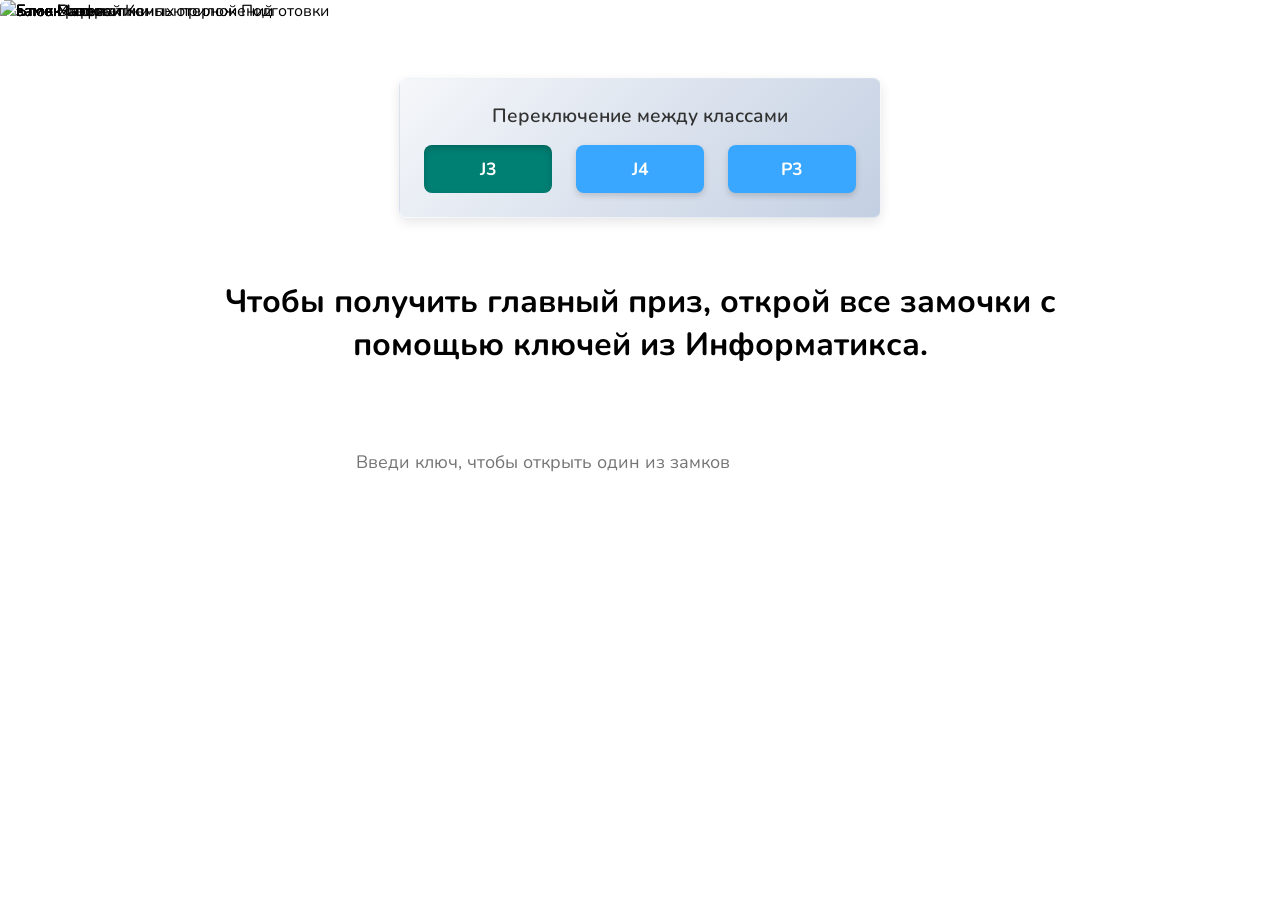
==== j3/index.html @ 8317012c "link fix" ====
<!DOCTYPE html>
<html lang="ru">
<head>
    <meta charset="UTF-8">
    <meta name="viewport" content="width=device-width, initial-scale=1.0">
    <link rel="icon" href="../assets/favicon.ico">
    <link rel="stylesheet" href="../css/style-main.css">
    <link rel="stylesheet" href="../css/style_j3.css">
    <title>Выпускной квест</title>
</head>
<body>
    <div id="game">
        <h1>Чтобы получить главный приз, открой все замочки с помощью ключей из Информатикса.</h1>
        <div class="container">
            <div id="mark" class="card-block">
                <img src="../assets/padlock.jpg" alt="замок" class="card-block-img front lock"
                    title="Блок под замком. Чтобы его открыть, нужно ввести в поле ключ."
                    longdesc="https://ru.freepik.com/free-vector/padlock_35202572.htm#fromView=search&page=1&position=22&uuid=fac41722-54b7-4e30-9942-a59e31dec805 Изображение от juicy_fish на Freepik">
                <img id="mark-img" src="../assets/mark.png" alt="Блок Марка" class="card-block-img back">
                <img id="math" src="../assets/Math1.png" alt="Блок Математики" class="card-block-img back">
            </div>
            <div id="bk" class="card-block">
                <img src="../assets/padlock.jpg" alt="замок" class="card-block-img front lock"
                    title="Блок под замком. Чтобы его открыть, нужно ввести в поле ключ."
                    longdesc="https://ru.freepik.com/free-vector/padlock_35202572.htm#fromView=search&page=1&position=22&uuid=fac41722-54b7-4e30-9942-a59e31dec805 Изображение от juicy_fish на Freepik">
                <img src="../assets/internet3.png"
                    longdesc="https://ru.freepik.com/free-vector/flat-internet-day-illustration_13184285.htm#fromView=search&page=2&position=15&uuid=34905556-1aae-4f41-8496-884100bdee5b Изображение от freepik"
                    alt="Блок Базовой Компьютерной Подготовки" class="card-block-img back">
            </div>
            <div id="paint" class="card-block">
                <img src="../assets/padlock.jpg" alt="замок" class="card-block-img front lock"
                    title="Блок под замком. Чтобы его открыть, нужно ввести в поле ключ."
                    longdesc="https://ru.freepik.com/free-vector/padlock_35202572.htm#fromView=search&page=1&position=22&uuid=fac41722-54b7-4e30-9942-a59e31dec805 Изображение от juicy_fish на Freepik">
                <img src="../assets/Paint2.png" alt="Блок Графики" class="card-block-img back">
            </div>
            <div id="graf" class="card-block">
                <img src="../assets/padlock.jpg" alt="замок" class="card-block-img front lock"
                    title="Блок под замком. Чтобы его открыть, нужно ввести в поле ключ."
                    longdesc="https://ru.freepik.com/free-vector/padlock_35202572.htm#fromView=search&page=1&position=22&uuid=fac41722-54b7-4e30-9942-a59e31dec805 Изображение от juicy_fish на Freepik">
                <img src="../assets/Pictoblox.png" alt="Блок Интерактивных приложений" class="card-block-img back">
            </div>
        </div>
        <div class="bottom-container">
            <input id="keycode" placeholder="Введи ключ, чтобы открыть один из замков">
            <button data-class="j3">Проверить ключ</button>
        </div>
        <div id="prompt-container" class="hidden">
            <p id="prompt-text"></p>
        </div>
    </div>
    <div class="finish-wrap hidden">
        <div id="finish">
            <img src="../assets/fin3.png" alt="Шарики и поздравление" class="card-block-img"
                longdesc="https://ru.freepik.com/free-vector/hand-drawn-class-of-2024-frame-template_158534015.htm#fromView=search&page=3&position=45&uuid=9689408a-5bff-48df-995e-8725ca28bd98 Изображение от freepik">
            <div class="finish-text">
                <h3>Поздравляем с прохождением выпускного квеста!</h3>
                <p>За прохождение квеста ты получаешь диплом выпускника!<br>Его можно найти <a id="certificate-link" href="#" target="_blank">ЗДЕСЬ</a></p>
            </div>
        </div>
    </div>
    <script src="./../js/config.js"></script>
    <script src="./../js/navigation.js"></script>
    <script src="./../js/main.js"></script>
</body>
</html>
---- css/style-main.css ----
@import url('https://fonts.googleapis.com/css2?family=Nunito:ital,wght@0,200..1000;1,200..1000&display=swap');

* {
    font-family: 'Nunito';
}

:root {
    /* цвета 3 класса */
    --main-yellow: #F5DD61;
    --main-orange: #FAA300;
    --main-light-orange: #FAB300;
    --main-light-green: #4CCD99;
    /* цвета 4 класса */
    --main-bright-blue: #39A7FF;
    --main-dark-blue: #87C4FF;
    --main-light-blue: #d0e4FF;
    /* общие цвета */
    --main-dark-green: #007F73;
    --main-pink: #F4538A;
    --border-radius: 8px;
}

body, #game, .finish-wrap, .main-cont {
    padding: 3% 5%;
    margin: 0;
    display: flex;
    flex-direction: column;
    align-items: center;
    justify-content: start;
    width: 100%;
    box-sizing: border-box;
    background-color: var(--back-color);
}

#game {
    padding: 0px !important;
    transition-duration: 0.7s;
}
#game.hidden, .finish-wrap.hidden {
    opacity: 0;
}

h1 {
    width: 80%;
    text-align: center;
    color: var(--main-light-color);
}

.container {
    display: flex;
    justify-content: space-around;
    align-items: end;
    width: 100%;
    margin: 20px 0px;
}

.card-block-img {
    position: absolute;
    top: 0;
    left: 0;
    width: 100%;
    border-radius: var(--border-radius);
    transition-duration: 0.7s;
}

.bottom-container {
    display: flex;
    align-items: center;
    justify-content: center;
    flex-wrap: wrap;
}

#keycode {
    margin: 10px;
    width: 400px;
    border-radius: var(--border-radius);
    padding: 7px 10px;
    height: 50px;
    border: 0px;
    font-size: large;
    box-sizing: border-box;
}
#keycode:focus {
    outline: var(--main-dark-color) 2px solid;
    outline-offset: -4px;
}

button {
    cursor: pointer;
    color: white;
    background-color: var(--main-bright-color);
    width: fit-content;
    min-width: 35px;
    padding: 7px 10px;
    border-radius: var(--border-radius);
    border: 0px;
    height: 50px;
    font-size: large;
    font-weight: bold;
    box-sizing: border-box;
    margin: 10px;
}
button:hover {
    background-color: var(--main-bright-color-light);
}
button:active {
    background-color: var(--main-bright-color);
}

#prompt-container {
    width: fit-content;
    max-width: 40%;
    padding: var(--border-radius);
    border-radius: var(--border-radius);
    box-sizing: border-box;
    color: white;
    font-weight: bold;
    margin-top: 30px;
}

#prompt-text {
    width: 100%;
    text-align: center;
    padding: 0;
    margin: 0;
}

.finish-wrap {
    position: fixed;
    top: 0;
    left: 0;
    opacity: 1;
    z-index: 10;
}
.finish-wrap.open #finish {
    animation-name: to-top;
    animation-duration: 1s;
}

@keyframes to-top {
    from {
      transform: translateY(100%);
      opacity: 0;
    }
    to {
      transform: translateY(0%);
      opacity: 1;
    }
  }

.hidden {
    display: none;
}

.error {
    background-color: var(--main-pink);
}

.success {
    background-color: var(--main-dark-green);
}

/* Навигация между классами */
.nav-wrapper {
    background: linear-gradient(135deg, #f5f7fa 0%, #c3cfe2 100%);
    border-radius: var(--border-radius);
    padding: 1.5rem;
    margin: 1.5rem auto;
    box-shadow: 0 4px 12px rgba(0, 0, 0, 0.1);
    border: 1px solid rgba(255, 255, 255, 0.3);
}

.nav-wrapper h2 {
    color: #333;
    font-size: 1.2rem;
    margin: 0 0 1rem 0;
    text-align: center;
    font-weight: 600;
}

.nav-list {
    display: flex;
    justify-content: center;
    align-items: center;
    list-style: none;
    padding: 0;
    margin: 0;
    gap: 1.5rem;
    flex-wrap: wrap;
}

.nav-item {
    margin: 0;
}

.nav-link {
    display: inline-block;
    padding: 0.75rem 1.5rem;
    background-color: var(--main-bright-blue);
    color: white;
    text-decoration: none;
    border-radius: var(--border-radius);
    font-weight: bold;
    font-size: 1.1rem;
    transition: all 0.3s ease;
    min-width: 80px;
    text-align: center;
    box-shadow: 0 3px 6px rgba(0, 0, 0, 0.16);
}

.nav-link:hover {
    background-color: var(--main-dark-blue);
    transform: translateY(-2px);
    box-shadow: 0 5px 12px rgba(0, 0, 0, 0.2);
}

.nav-link.active {
    background-color: var(--main-dark-green);
    cursor: default;
    transform: none;
    box-shadow: inset 0 3px 6px rgba(0, 0, 0, 0.2);
}

.nav-link.active:hover {
    background-color: var(--main-dark-green);
    transform: none;
}

/* Адаптивность навигации */
@media (max-width: 768px) {
    .nav-list {
        gap: 1rem;
    }
    
    .nav-link {
        padding: 0.6rem 1.2rem;
        font-size: 1rem;
        min-width: 70px;
    }
    
    .nav-wrapper {
        padding: 1rem;
        margin: 1rem auto;
    }
    
    .nav-wrapper h2 {
        font-size: 1.1rem;
    }
}

@media (max-width: 480px) {
    .nav-list {
        flex-direction: column;
        gap: 0.8rem;
    }
    
    .nav-link {
        width: 100%;
        max-width: 200px;
    }
}

@media (max-width: 1024px) {
    h1 {
        width: 90%;
        font-size: x-large;
    }
    #keycode {
        font-size: medium;
        width: 350px;
    }
    button {font-size: medium;}
    #keycode, button {
        height: 40px;
    }

    .card-block {
        min-height: 150px !important;
        min-width: 150px !important;
    }
}
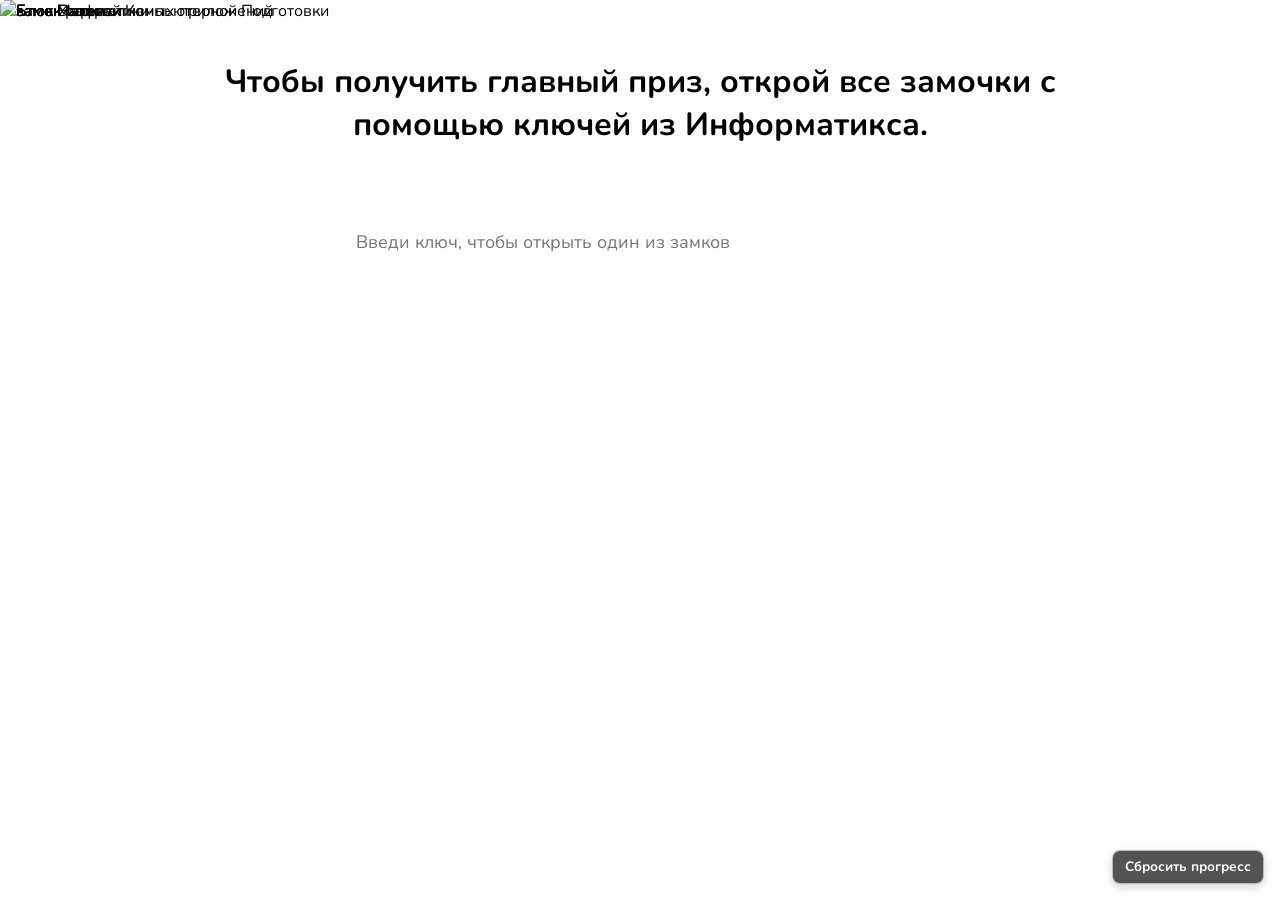
==== commit 5d3ccdae: "Remove game page navigation and add reset progress button" ====
--- a/j3/index.html
+++ b/j3/index.html
@@ -54,12 +54,11 @@
                 longdesc="https://ru.freepik.com/free-vector/hand-drawn-class-of-2024-frame-template_158534015.htm#fromView=search&page=3&position=45&uuid=9689408a-5bff-48df-995e-8725ca28bd98 Изображение от freepik">
             <div class="finish-text">
                 <h3>Поздравляем с прохождением выпускного квеста!</h3>
-                <p>За прохождение квеста ты получаешь диплом выпускника!<br>Его можно найти <a id="certificate-link" href="#" target="_blank">ЗДЕСЬ</a></p>
+                <p>За прохождение квеста ты получаешь диплом выпускника!<br>Его можно найти <a id="certificate-link" href="https://lms.informatics.ru/pupil/download_center/" target="_blank">ЗДЕСЬ</a></p>
             </div>
         </div>
     </div>
     <script src="./../js/config.js"></script>
-    <script src="./../js/navigation.js"></script>
     <script src="./../js/main.js"></script>
 </body>
 </html>
--- a/css/style-main.css
+++ b/css/style-main.css
@@ -107,6 +107,28 @@
     background-color: var(--main-bright-color);
 }
 
+.reset-progress-button {
+    position: fixed;
+    right: 16px;
+    bottom: 16px;
+    z-index: 20;
+    height: auto;
+    min-width: 0;
+    margin: 0;
+    padding: 8px 12px;
+    border: 1px solid rgba(255, 255, 255, 0.6);
+    background-color: rgba(51, 51, 51, 0.84);
+    color: white;
+    border-radius: var(--border-radius);
+    font-size: 0.85rem;
+    line-height: 1.2;
+    box-shadow: 0 3px 10px rgba(0, 0, 0, 0.18);
+}
+
+.reset-progress-button:hover {
+    background-color: rgba(20, 20, 20, 0.92);
+}
+
 #prompt-container {
     width: fit-content;
     max-width: 40%;
@@ -278,4 +300,4 @@
         min-height: 150px !important;
         min-width: 150px !important;
     }
-}+}
